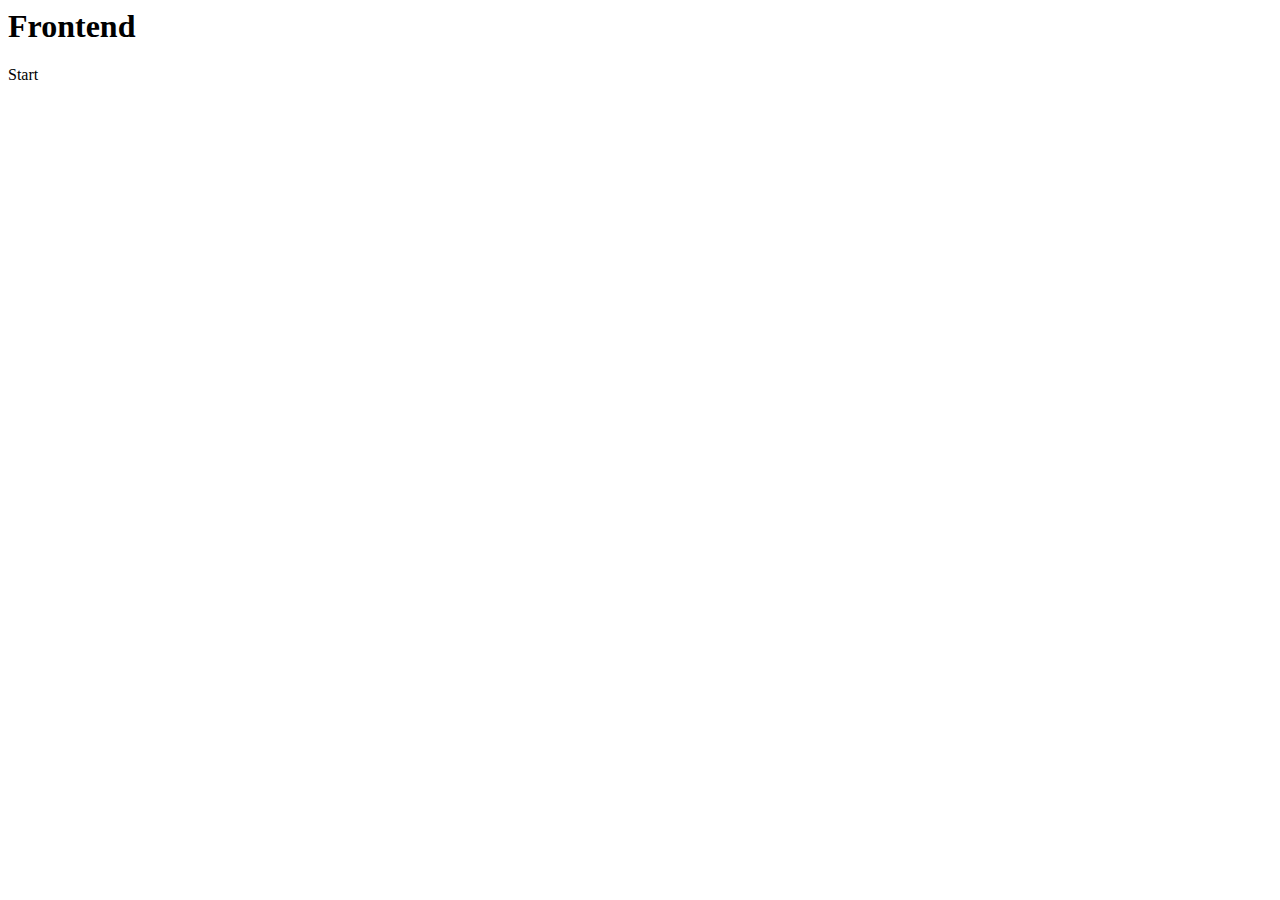
==== index.html @ 18e4deb0 "styling" ====
<html lang="en">
<head>
    <meta charset="UTF-8">
    <meta http-equiv="X-UA-Compatible" content="IE=edge">
    <meta name="viewport" content="width=device-width, initial-scale=1.0">
    <title>Document</title>
    <link rel="stylesheet" href="styles.css
    ">
</head>
<body>
    <h1>Frontend</h1>
    <p> Start </p>
</body>
</html>
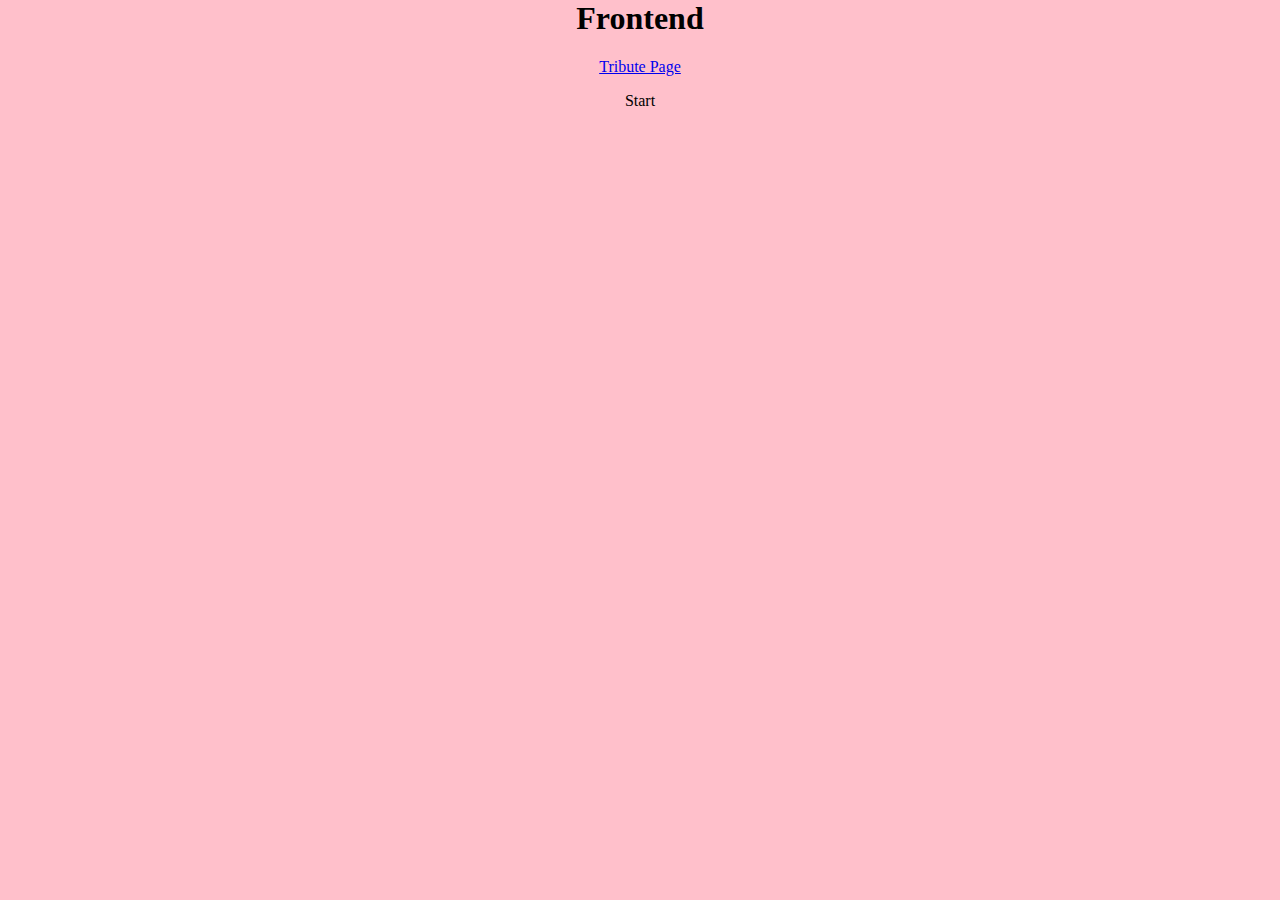
==== commit ccbeedd3: "Update index.html" ====
--- a/index.html
+++ b/index.html
@@ -4,11 +4,11 @@
     <meta http-equiv="X-UA-Compatible" content="IE=edge">
     <meta name="viewport" content="width=device-width, initial-scale=1.0">
     <title>Document</title>
-    <link rel="stylesheet" href="styles.css
-    ">
+    <link rel="stylesheet" href="styles.css">
 </head>
 <body>
     <h1>Frontend</h1>
+    <a href="frontend/tribute.html">Tribute Page</a>
     <p> Start </p>
 </body>
-</html>+</html>
--- a/styles.css
+++ b/styles.css
@@ -0,0 +1,5 @@
+body{
+    margin: 0;
+    background: pink;
+    text-align: center;
+}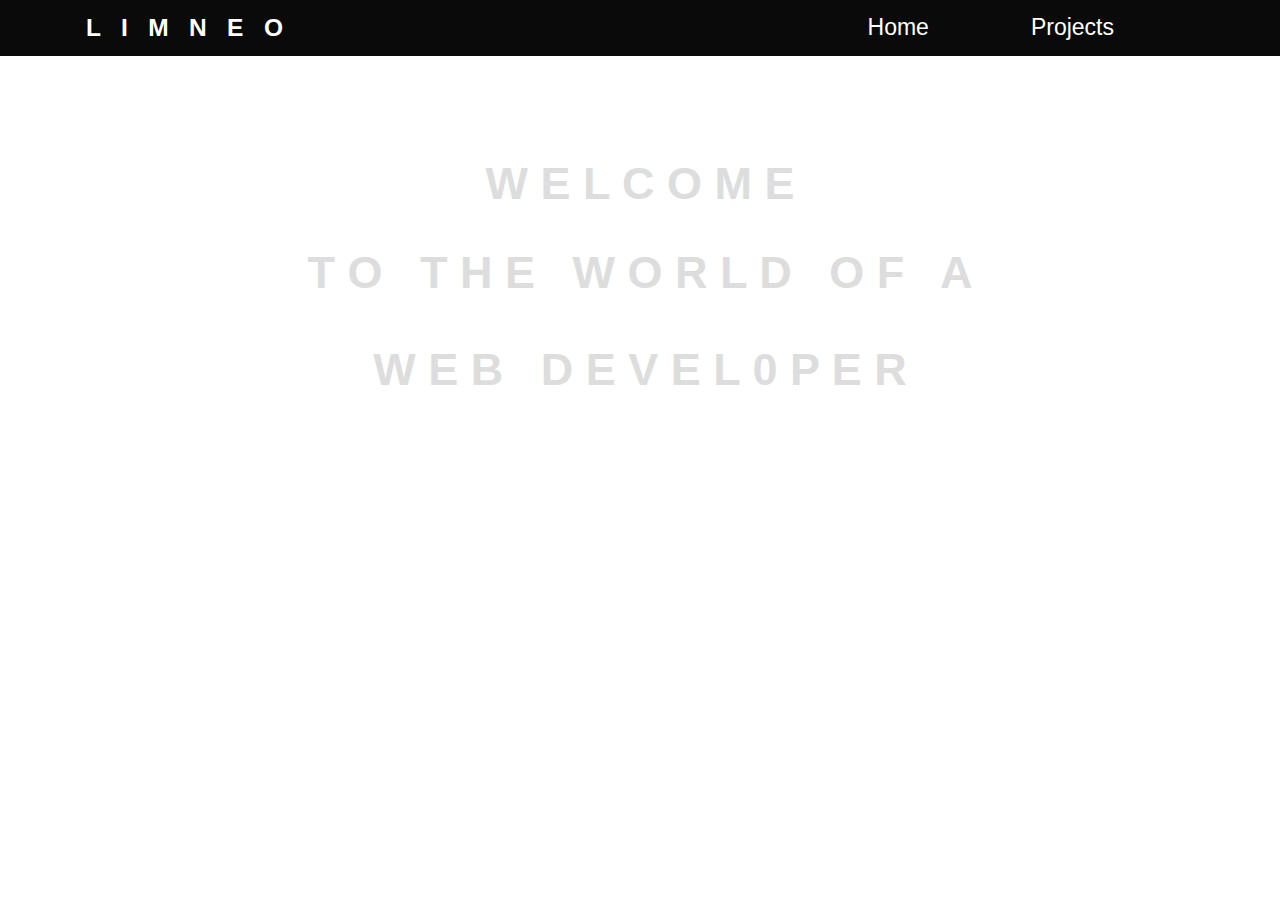
==== commit c7b78612: "update" ====
--- a/index.html
+++ b/index.html
@@ -3,12 +3,26 @@
     <meta charset="UTF-8">
     <meta http-equiv="X-UA-Compatible" content="IE=edge">
     <meta name="viewport" content="width=device-width, initial-scale=1.0">
-    <title>Document</title>
+    <title>Frontend</title>
     <link rel="stylesheet" href="styles.css">
 </head>
 <body>
-    <h1>Frontend</h1>
-    <a href="frontend/tribute.html">Tribute Page</a>
-    <p> Start </p>
+    <div class="topnav">
+        <ul>
+            <li class="dropdown">
+              <a href="javascript:void(0)" class="dropbtn">Projects</a>
+              <div class="dropdown-content">
+                <a href="/frontend/tribute.html">Tribute Page</a>
+                <a href="#">Coming Soon</a>
+              </div>
+            </li>
+            <li><a href="#home">Home</a></li>
+            <li class="nick"><a href=""><B>L &nbsp I &nbsp M &nbsp N &nbsp E &nbsp O</B></a></li>
+        </ul>
+    </div>
+    <br><br><br><br>
+    <h1>W E L C O M E</h1>
+    <h2>T O &nbsp T H E &nbsp W O R L D &nbsp O F &nbsp A</h2>
+    <h3>W E B &nbsp D E V E L 0 P E R</h3>
 </body>
 </html>
--- a/styles.css
+++ b/styles.css
@@ -1,5 +1,78 @@
+@font-face {
+    font-family: 'SAO';
+    src: url(fonts/SAOUITT-Regular.ttf);
+}
+
 body{
     margin: 0;
-    background: pink;
+    background-image: url(https://2.bp.blogspot.com/-ZJN-k674jc8/WAwkI3QomfI/AAAAAAAAM6M/UAo5TjLQGQc09BezGv7hOIt4sJUag_I5gCLcB/s1600/Programmer%2BBackgrounds%2B8.jpg);
+    background-size: cover;
+    font-family: 'SAO', sans-serif;
+}
+
+h1, h2, h3{
+    color: #ddd;
+    font-size: 45px;
     text-align: center;
+}
+  ul {
+    list-style-type: none;
+    margin: 0;
+    padding: 0;
+    overflow: hidden;
+    background-color: 0A0A0A;
+    padding-right: 150px;
+  }
+  
+  li {
+    float: right;
+    color: 999999;
+    text-align: center;
+    text-decoration: none;
+    font-size: 23px;
+    margin-left: 70px;
+  }
+  
+  li a, .dropbtn {
+    display: inline-block;
+    color: white;
+    text-align: center;
+    padding: 14px 16px;
+    text-decoration: none;
+  }
+  
+  li a:hover, .dropdown:hover .dropbtn {
+    background-color: #ddd;
+    color: black;
+  }
+  
+  li.dropdown {
+    display: inline-block;
+  }
+  
+  .dropdown-content {
+    display: none;
+    position: absolute;
+    background-color: #ddd;
+    min-width: 160px;
+    box-shadow: 0px 8px 16px 0px rgba(0,0,0,0.2);
+    z-index: 1;
+  }
+  
+  .dropdown-content a {
+    color: black;
+    padding: 12px 16px;
+    text-decoration: none;
+    display: block;
+    text-align: left;
+  }
+  
+  .dropdown-content a:hover {background-color: #f1f1f1;}
+  
+  .dropdown:hover .dropdown-content {
+    display: block;
+  }
+li.nick {
+    float: left;
+    font-size: 24.5px;
 }